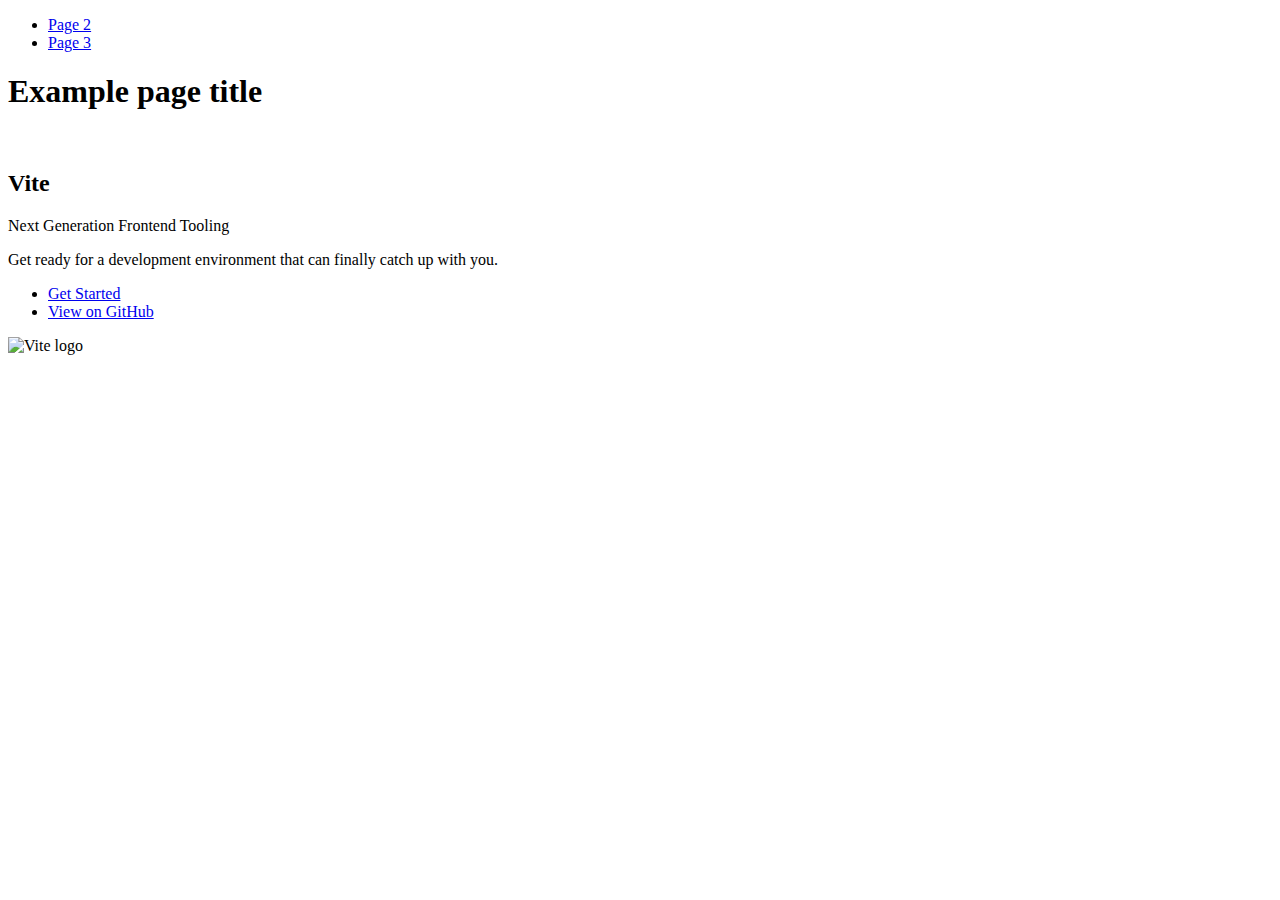
==== index.html @ b4d76163 "Deploying to gh-pages from @ Tatianadardik44/goit-js-hw-12@04dfed901c5b464a692e4c9964758c22f380fdb1 " ====
<!DOCTYPE html>
<html lang="en">
  <head>
    <meta charset="UTF-8" />
    <link rel="icon" type="image/svg+xml" href="/goit-js-hw-12/favicon.svg" />
    <meta name="viewport" content="width=device-width, initial-scale=1.0" />
    <title>Vanilla App Template</title>
    
    <script type="module" crossorigin src="/goit-js-hw-12/commonHelpers.js"></script>
    <link rel="stylesheet" href="/goit-js-hw-12/assets/index-10c40100.css">
  </head>
  <body>
    <header class="header">
  <nav class="nav">
    <ul class="nav-list">
      <li class="nav-item">
        <a href="./page-2.html" class="nav-link">Page 2</a>
      </li>

      <li class="nav-item">
        <a href="./page-3.html" class="nav-link">Page 3</a>
      </li>
    </ul>
  </nav>
</header>


    <section>
      <h1>Example page title</h1>
      <!-- Path to images as from index.html file -->
      <img src="/goit-js-hw-12/assets/javascript-8dac5379.svg" alt="" />
    </section>

    <!-- Loads the specified .html file -->
    <section class="vite-promo">
  <div class="container">
    <div class="wrapper">
      <h2 class="title">
        <span class="gradient">Vite</span>
      </h2>
      <p class="text">Next Generation Frontend Tooling</p>
      <p class="tagline">
        Get ready for a development environment that can finally catch up with
        you.
      </p>

      <ul class="actions">
        <li class="action">
          <a
            class="link"
            href="https://vitejs.dev/guide/"
            target="_blank"
            rel="noopener noreferrer"
            >Get Started</a
          >
        </li>
        <li class="action">
          <a
            class="link"
            href="https://github.com/vitejs/vite"
            target="_blank"
            rel="noopener noreferrer"
            >View on GitHub</a
          >
        </li>
      </ul>
    </div>

    <div class="thumb">
      <!-- Path to images as from index.html file -->
      <img
        class="pic"
        src="/goit-js-hw-12/assets/vite-logo-51249ca9.png"
        alt="Vite logo"
        width="640"
        height="640"
      />
    </div>
  </div>
</section>


    
  </body>
</html>
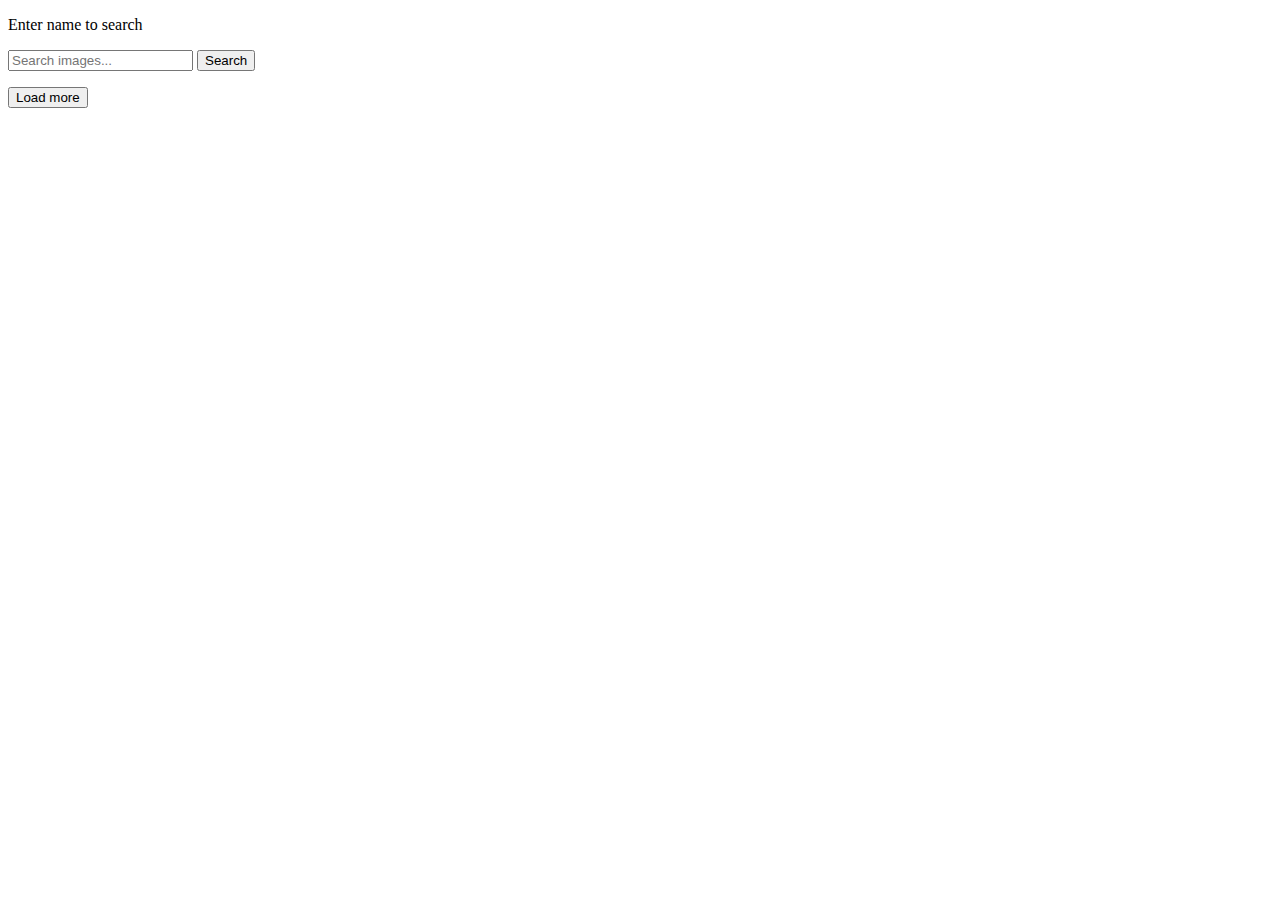
==== commit 72cc5d12: "Deploying to gh-pages from @ Tatianadardik44/goit-js-hw-12@0fd500d11e02d485ad3f798aadf01800f3b490a7 " ====
--- a/index.html
+++ b/index.html
@@ -4,82 +4,39 @@
     <meta charset="UTF-8" />
     <link rel="icon" type="image/svg+xml" href="/goit-js-hw-12/favicon.svg" />
     <meta name="viewport" content="width=device-width, initial-scale=1.0" />
-    <title>Vanilla App Template</title>
+    <title>Gallery</title>
+    <link rel="preconnect" href="https://fonts.googleapis.com" />
+    <link rel="preconnect" href="https://fonts.gstatic.com" crossorigin />
+    <link
+      href="https://fonts.googleapis.com/css2?family=Montserrat:ital,wght@0,100..900;1,100..900&display=swap"
+      rel="stylesheet"
+    />
     
     <script type="module" crossorigin src="/goit-js-hw-12/commonHelpers.js"></script>
-    <link rel="stylesheet" href="/goit-js-hw-12/assets/index-10c40100.css">
+    <link rel="modulepreload" crossorigin href="/goit-js-hw-12/assets/vendor-06b1bbdf.js">
+    <link rel="stylesheet" href="/goit-js-hw-12/assets/vendor-1cd1f9d9.css">
+    <link rel="stylesheet" href="/goit-js-hw-12/assets/index-8d731632.css">
   </head>
   <body>
-    <header class="header">
-  <nav class="nav">
-    <ul class="nav-list">
-      <li class="nav-item">
-        <a href="./page-2.html" class="nav-link">Page 2</a>
-      </li>
-
-      <li class="nav-item">
-        <a href="./page-3.html" class="nav-link">Page 3</a>
-      </li>
-    </ul>
-  </nav>
-</header>
-
-
-    <section>
-      <h1>Example page title</h1>
-      <!-- Path to images as from index.html file -->
-      <img src="/goit-js-hw-12/assets/javascript-8dac5379.svg" alt="" />
-    </section>
-
-    <!-- Loads the specified .html file -->
-    <section class="vite-promo">
-  <div class="container">
-    <div class="wrapper">
-      <h2 class="title">
-        <span class="gradient">Vite</span>
-      </h2>
-      <p class="text">Next Generation Frontend Tooling</p>
-      <p class="tagline">
-        Get ready for a development environment that can finally catch up with
-        you.
-      </p>
-
-      <ul class="actions">
-        <li class="action">
-          <a
-            class="link"
-            href="https://vitejs.dev/guide/"
-            target="_blank"
-            rel="noopener noreferrer"
-            >Get Started</a
-          >
-        </li>
-        <li class="action">
-          <a
-            class="link"
-            href="https://github.com/vitejs/vite"
-            target="_blank"
-            rel="noopener noreferrer"
-            >View on GitHub</a
-          >
-        </li>
-      </ul>
+    <div class="request-input">
+      <p class="input-title">Enter name to search</p>
+      <form class="input-field">
+        <input
+          type="text"
+          name="designation"
+          class="text-input"
+          placeholder="Search images..."
+        />
+        <button type="submit" class="start-btn">Search</button>
+      </form>
     </div>
-
-    <div class="thumb">
-      <!-- Path to images as from index.html file -->
-      <img
-        class="pic"
-        src="/goit-js-hw-12/assets/vite-logo-51249ca9.png"
-        alt="Vite logo"
-        width="640"
-        height="640"
-      />
+    <div class="gallery">
+      <span class="loader hidden"></span>
+      <ul class="gallery-nav"></ul>
+      <div class="button-container">
+        <button class="js-load-more load-more-hidden">Load more</button>
+      </div>
     </div>
-  </div>
-</section>
-
-
     
   </body>
 </html>
